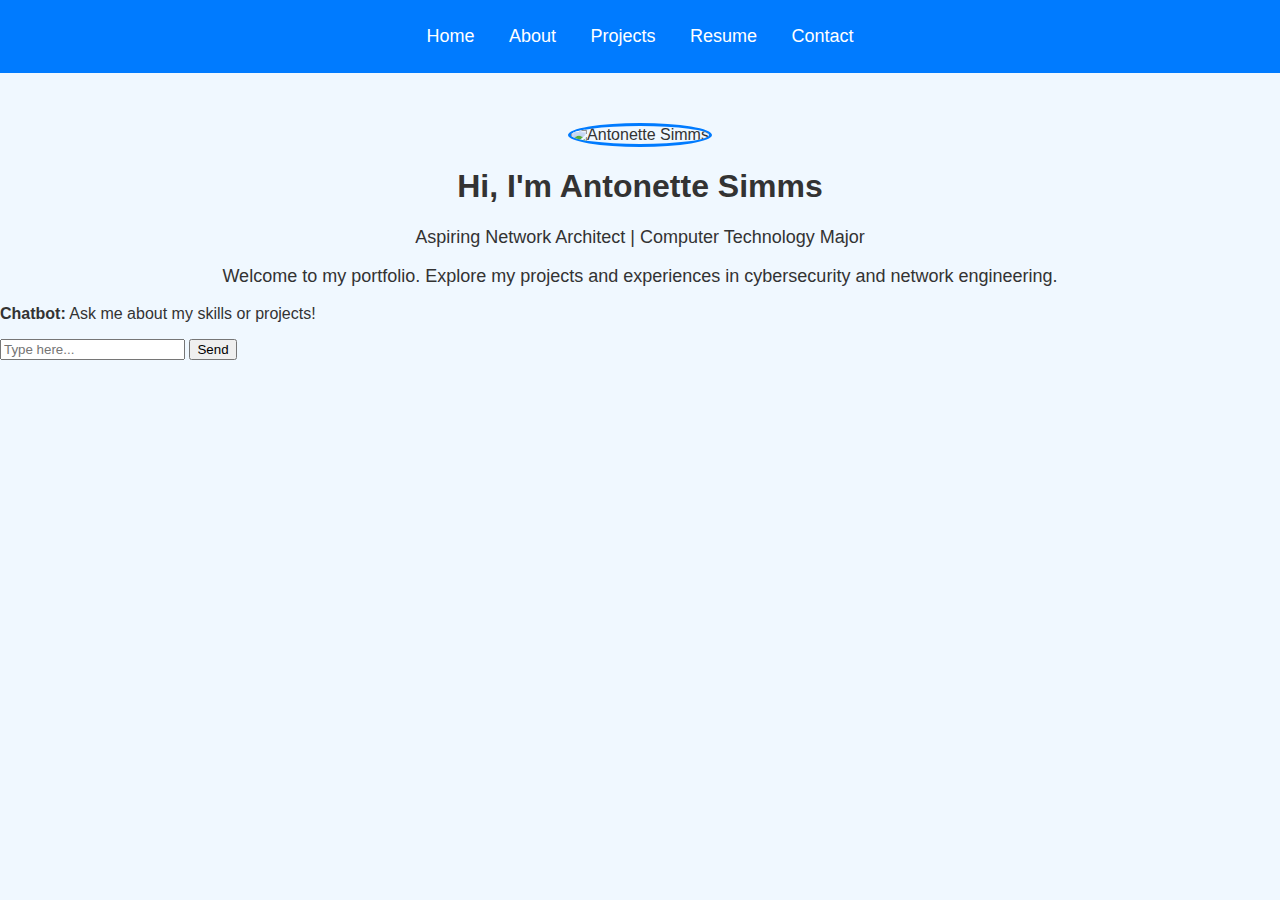
==== index.html @ 4096083d "Rename index .html to index.html" ====
<!DOCTYPE html>
<html lang="en">
<head>
    <meta charset="UTF-8">
    <meta name="viewport" content="width=device-width, initial-scale=1.0">
    <title>Antonette Simms - Portfolio</title>
    <link rel="stylesheet" href="style.css">
</head>
<body>
    <header>
        <nav>
            <ul>
                <li><a href="index.html">Home</a></li>
                <li><a href="about.html">About</a></li>
                <li><a href="projects.html">Projects</a></li>
                <li><a href="resume.html">Resume</a></li>
                <li><a href="contact.html">Contact</a></li>
            </ul>
        </nav>
    </header>

    <section class="home">
        <img src="images/profile.jpg" alt="Antonette Simms">
        <h1>Hi, I'm Antonette Simms</h1>
        <p>Aspiring Network Architect | Computer Technology Major</p>
        <p>Welcome to my portfolio. Explore my projects and experiences in cybersecurity and network engineering.</p>
    </section>

    <script src="script.js"></script>
</body>
</html>
---- style.css ----
body {
    font-family: Arial, sans-serif;
    margin: 0;
    padding: 0;
    background-color: #f0f8ff;
    color: #333;
}

header {
    background: #007BFF;
    padding: 10px;
    text-align: center;
}

nav ul {
    list-style: none;
    padding: 0;
}

nav ul li {
    display: inline;
    margin: 0 15px;
}

nav ul li a {
    color: white;
    text-decoration: none;
    font-size: 18px;
}

section.home {
    text-align: center;
    margin-top: 50px;
}

section.home img {
    width: 150px;
    border-radius: 50%;
    border: 3px solid #007BFF;
}

section.home p {
    font-size: 18px;
}
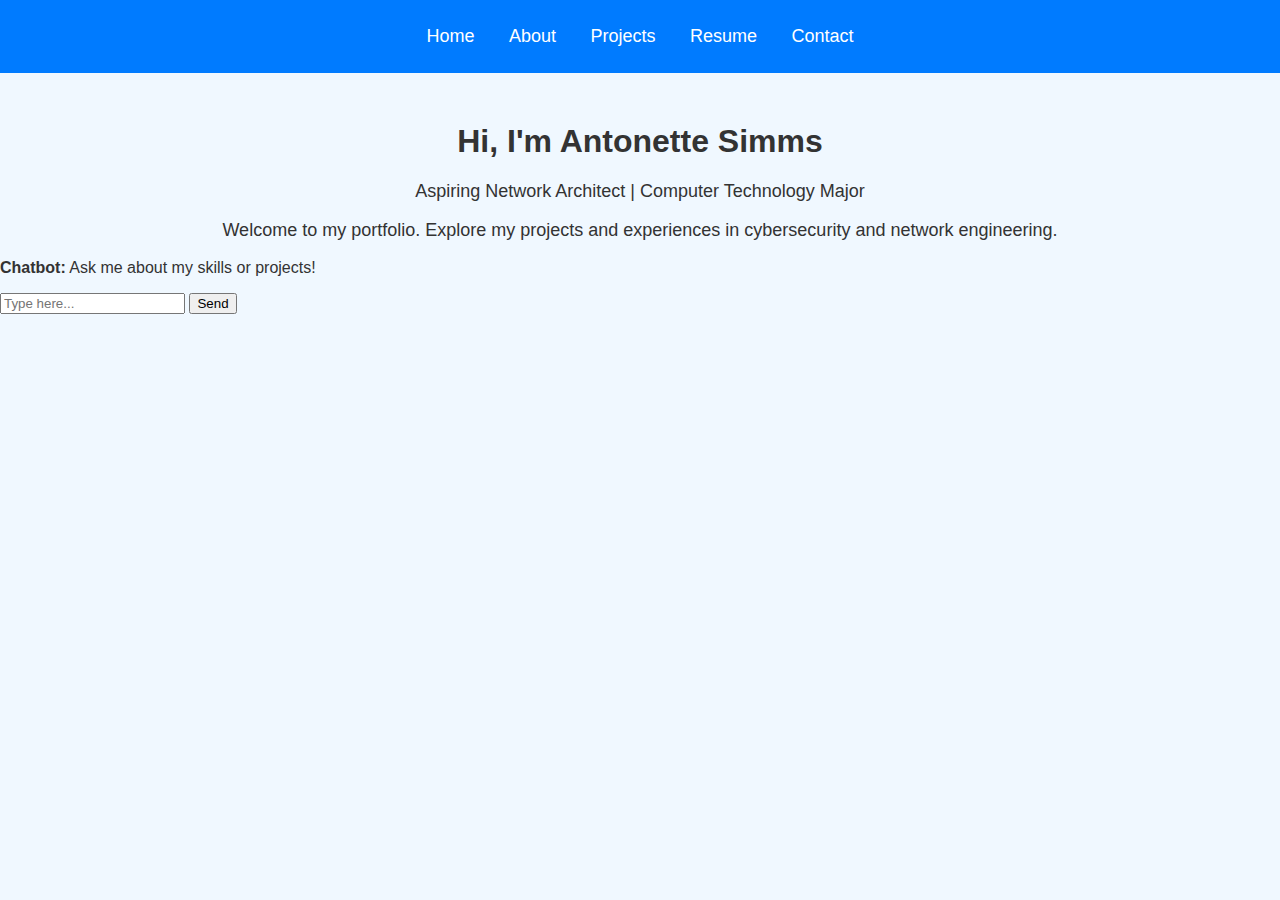
==== commit 37f443bf: "Update index.html" ====
--- a/index.html
+++ b/index.html
@@ -20,7 +20,7 @@
     </header>
 
     <section class="home">
-        <img src="images/profile.jpg" alt="Antonette Simms">
+     
         <h1>Hi, I'm Antonette Simms</h1>
         <p>Aspiring Network Architect | Computer Technology Major</p>
         <p>Welcome to my portfolio. Explore my projects and experiences in cybersecurity and network engineering.</p>
@@ -30,4 +30,3 @@
 </body>
 </html>
 
-
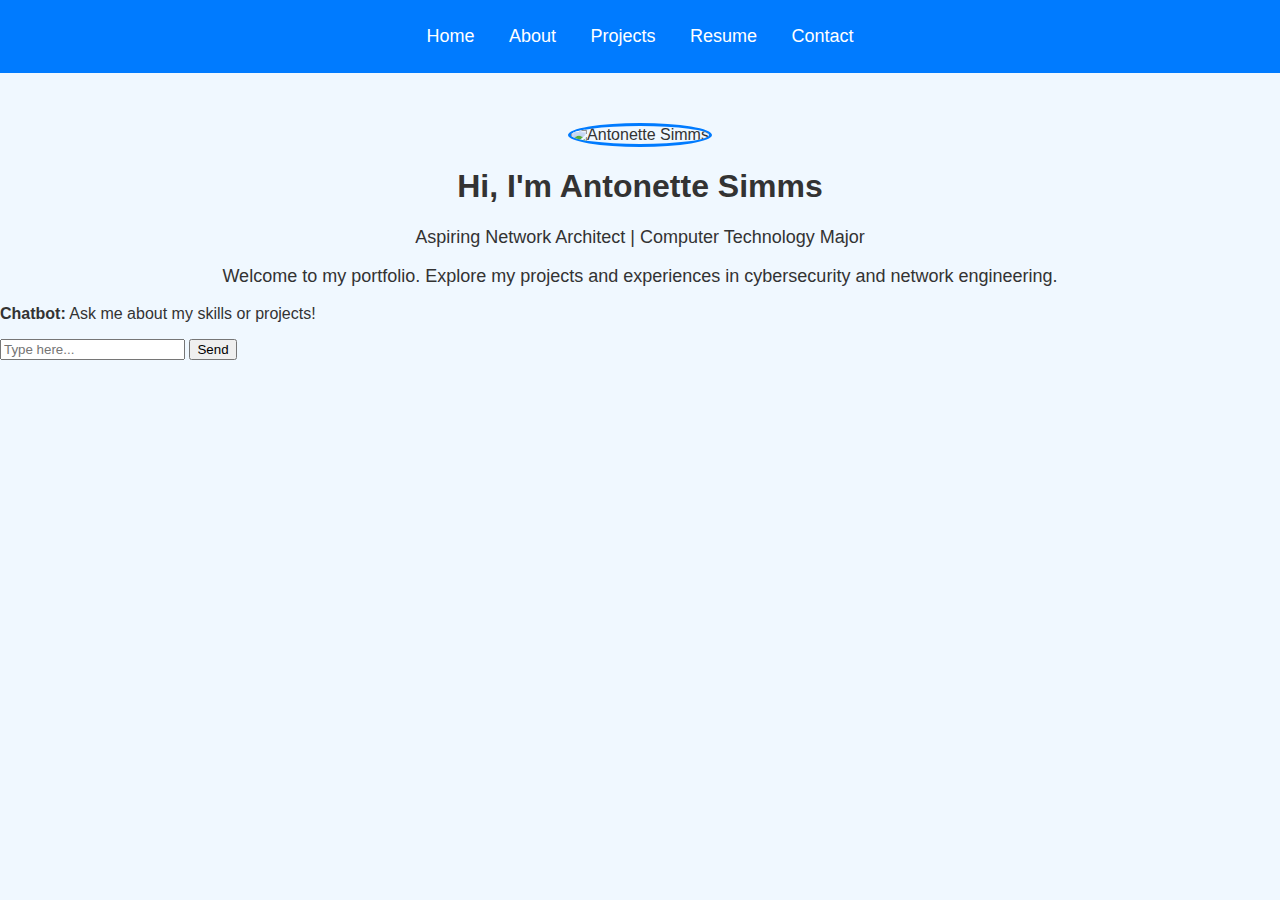
==== commit 7a291a8e: "Update index.html" ====
--- a/index.html
+++ b/index.html
@@ -20,8 +20,7 @@
     </header>
 
     <section class="home">
-     
-        <h1>Hi, I'm Antonette Simms</h1>
+        <img src="Images/profile.jpg" alt="Antonette Simms">        <h1>Hi, I'm Antonette Simms</h1>
         <p>Aspiring Network Architect | Computer Technology Major</p>
         <p>Welcome to my portfolio. Explore my projects and experiences in cybersecurity and network engineering.</p>
     </section>
